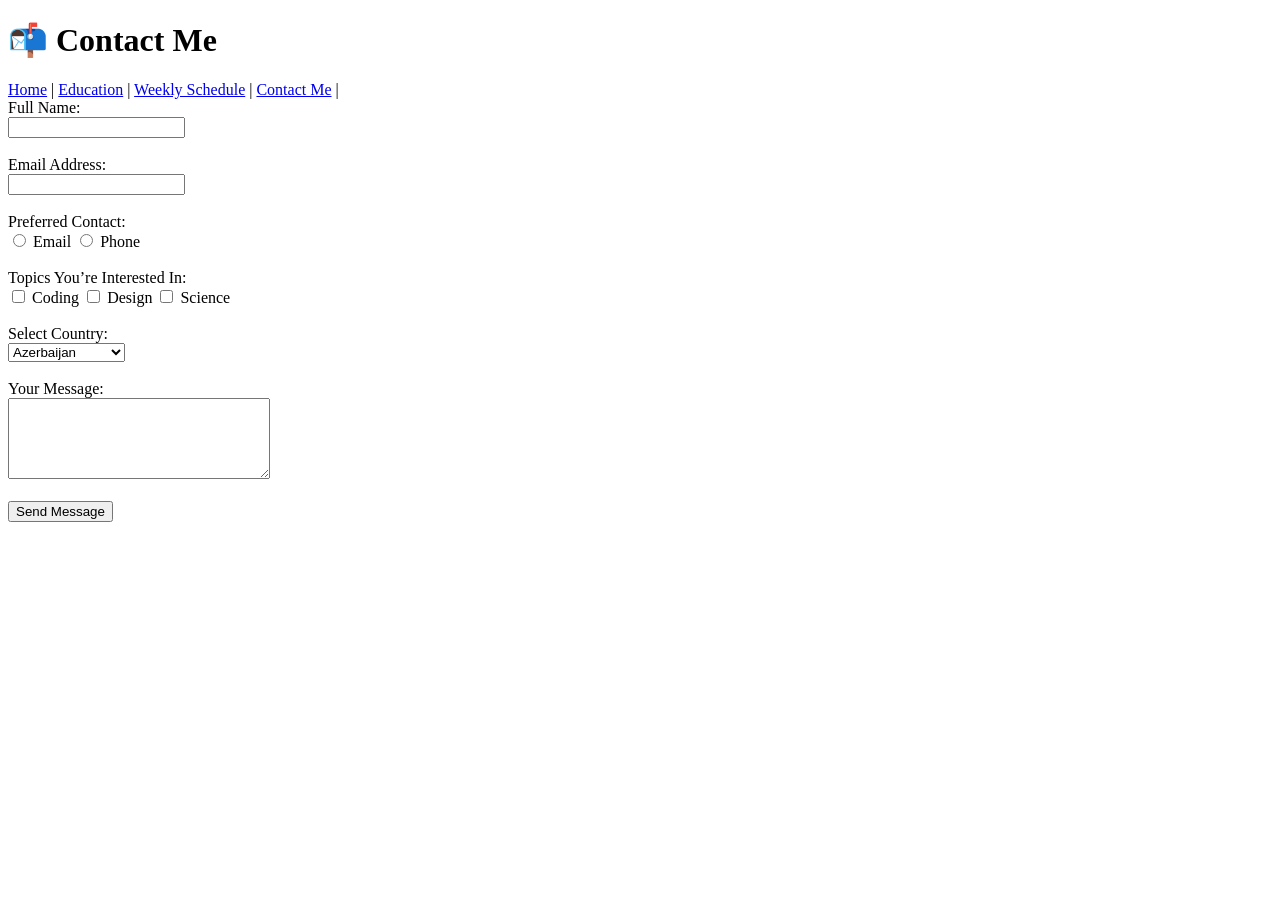
==== contact.html @ 2adfee39 "Add files via upload" ====
<!DOCTYPE html>
<html lang="en">
<head>
  <meta charset="UTF-8">
  <meta name="description" content="Contact form page">
  <meta name="author" content="Rza Sadigzada">
  <title>Contact Me - Portfolio</title>
<link rel="icon" href="favicon.png" type="image/png">
</head>
<body>
  <header>
    <h1>📬 Contact Me</h1>
    <nav>
      <a href="index.html">Home</a> |
      <a href="education.html">Education</a> |
      <a href="schedule.html">Weekly Schedule</a> |
      <a href="contact.html">Contact Me</a> |
    </nav>
  </header>

  <section>
    <form action="mailto:rsadigzada15200@ada.edu.az" method="post" enctype="text/plain">
      <label for="fullname">Full Name:</label><br>
      <input type="text" id="fullname" name="fullname"><br><br>

      <label for="email">Email Address:</label><br>
      <input type="email" id="email" name="email"><br><br>

      <label>Preferred Contact:</label><br>
      <input type="radio" name="contact" value="Email"> Email
      <input type="radio" name="contact" value="Phone"> Phone<br><br>

      <label>Topics You’re Interested In:</label><br>
      <input type="checkbox" name="topics" value="Coding"> Coding
      <input type="checkbox" name="topics" value="Design"> Design
      <input type="checkbox" name="topics" value="Science"> Science<br><br>

      <label for="country">Select Country:</label><br>
      <select id="country" name="country">
        <option value="Azerbaijan">Azerbaijan</option>
        <option value="Canada">Canada</option>
        <option value="United Kingdom">United Kingdom</option>
      </select><br><br>

      <label for="message">Your Message:</label><br>
      <textarea id="message" name="message" rows="5" cols="30"></textarea><br><br>

      <input type="submit" value="Send Message">
    </form>
  </section>
</body>
</html>
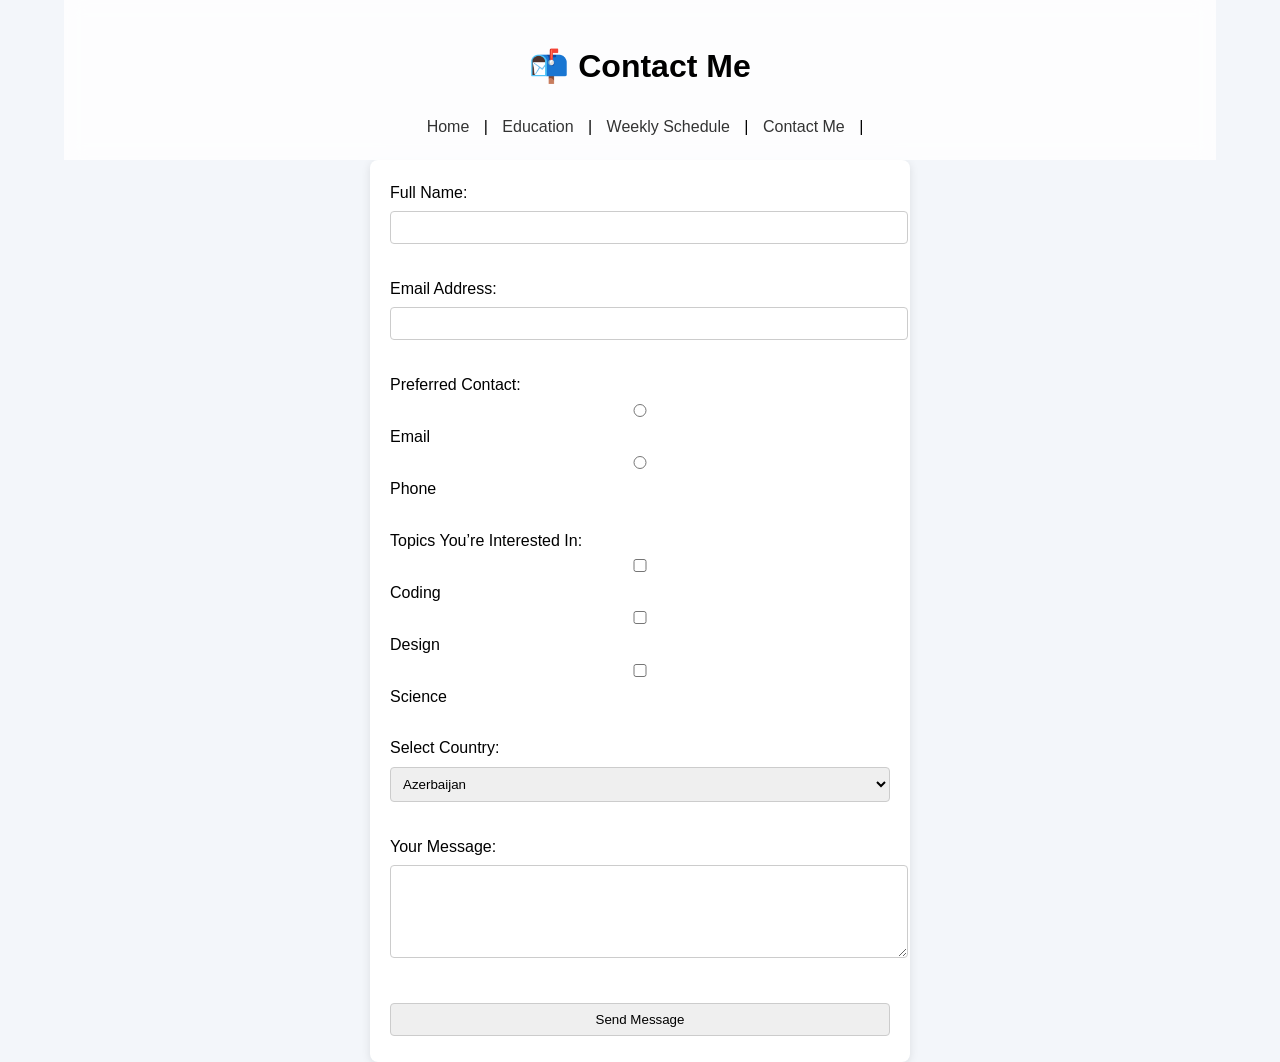
==== commit 5802cd17: "Add author meta tag and update navigation link text; create style.css for styling" ====
--- a/contact.html
+++ b/contact.html
@@ -1,6 +1,8 @@
 <!DOCTYPE html>
 <html lang="en">
 <head>
+<link href="https://fonts.googleapis.com/css2?family=Raleway:wght@400;600;700&display=swap" rel="stylesheet">
+<link rel="stylesheet" href="style.css">
   <meta charset="UTF-8">
   <meta name="description" content="Contact form page">
   <meta name="author" content="Rza Sadigzada">
--- a/style.css
+++ b/style.css
@@ -0,0 +1,106 @@
+body {
+  font-family: 'Raleway', sans-serif;
+  width: 90%;
+  margin: 0 auto;
+  background-color: #f3f6fa;
+  font-family: 'Poppins', sans-serif;
+  line-height: 1.6;
+}
+
+header {
+  text-align: center;
+  padding: 20px;
+  background: #ffffffcc;
+  position: sticky;
+  top: 0;
+  z-index: 1000;
+  backdrop-filter: blur(10px);
+}
+
+nav a {
+  color: #333;
+  text-decoration: none;
+  margin: 0 10px;
+  font-weight: 500;
+  transition: color 0.3s ease;
+}
+
+nav a:hover {
+  color: #0077cc;
+}
+
+nav a.active {
+  color: #0077cc;
+  font-weight: bold;
+  text-decoration: underline;
+}
+
+hr {
+  border: none;
+  border-top: 4px dashed #0077cc;
+  width: 50%;
+  margin: 20px auto;
+}
+
+img[src="rza pfp.png"] {
+  width: 250px;
+  height: 250px;
+  border-radius: 50%;
+  transition: all 0.3s ease;
+}
+
+img[src="rza pfp.png"]:hover {
+  width: 270px;
+  height: 270px;
+}
+
+table {
+  width: 100%;
+  border-collapse: collapse;
+  margin: 20px 0;
+}
+
+th, td {
+  border: 1px solid #ccc;
+  padding: 12px;
+  text-align: left;
+}
+
+th {
+  background-color: #0077cc;
+  color: white;
+}
+
+form {
+  background: #ffffff;
+  padding: 20px;
+  border-radius: 8px;
+  max-width: 500px;
+  margin: auto;
+  box-shadow: 0 2px 10px rgba(0,0,0,0.1);
+}
+
+input, select, textarea {
+  width: 100%;
+  padding: 8px;
+  margin: 6px 0;
+  border: 1px solid #ccc;
+  border-radius: 4px;
+}
+
+input:focus, textarea:focus {
+  border-color: #0077cc;
+  outline: none;
+}
+
+h2::before {
+  content: "🔥 ";
+  margin-right: 5px;
+  color: #0077cc;
+}
+
+h2::after {
+  content: " 🦉";
+  margin-left: 5px;
+  color: #ff6600;
+}
